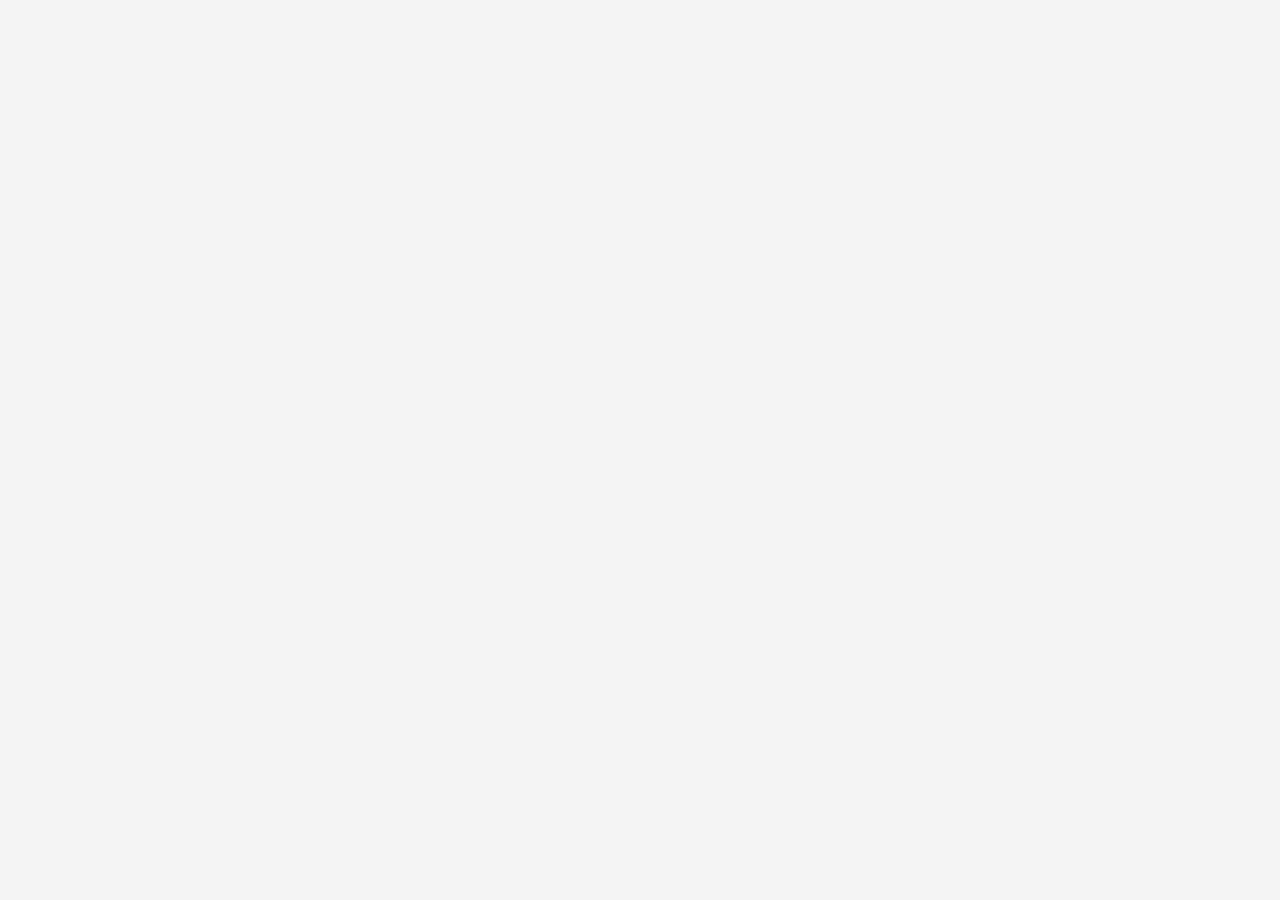
==== src/templates/index.html @ 10f1a4db "Criação do Projeto" ====
<!DOCTYPE html>
<html lang="en">
<head>
    <meta charset="UTF-8">
    <meta name="viewport" content="width=device-width, initial-scale=1.0">
    <title>Hotel</title>
    <link rel="stylesheet" href="https://cdn.jsdelivr.net/npm/bootstrap@4.0.0/dist/css/bootstrap.min.css" integrity="sha384-Gn5384xqQ1aoWXA+058RXPxPg6fy4IWvTNh0E263XmFcJlSAwiGgFAW/dAiS6JXm" crossorigin="anonymous">
    <style>
        body {
            font-family: Arial, sans-serif;
            margin: 0;
            padding: 0;
            background-color: #f4f4f4;
            text-align: center;
            overflow: hidden;
            position: relative;
        }
        .container {
            max-width: 800px;
            margin: 0 auto;
            padding: 20px;
            position: relative;
            z-index: 2;
            background-color: rgba(249, 234, 209, 0.5); /* Fundo cinza com opacidade */
            border-radius: 15px; /* Borda arredondada */
        }

        h1 {
            color: #4f2502;
            font-size: 3em;
            font-family:'Gill Sans', 'Gill Sans MT', Calibri, 'Trebuchet MS', sans-serif;
        }
        p {
            color: #000000;
            font-size: 1.1em;
        }
        a {
            color: #007bff;
            text-decoration: none;
        }
        a:hover {
            text-decoration: underline;
        }

        .image-container {
            position: absolute;
            top: 0;
            left: 0;
            width: 100%;
            height: 100vh;
            display: flex;
            overflow: hidden;
            background-image: url('https://5.imimg.com/data5/SELLER/Default/2023/1/MT/HB/HZ/3028275/facade02-view01.jpg');
            background-size: cover;
            background-position: center;
            transition: opacity 1s ease-in-out;
        }

        .image-part {
            width: 50%;
            height: 100%;
            background-image: url('https://5.imimg.com/data5/SELLER/Default/2023/1/MT/HB/HZ/3028275/facade02-view01.jpg');
            background-size: 200% 100%; 
            transition: transform 1s ease-in-out;
        }

        .image-part.left {
            background-position: left center; 
            transform: translateX(0);
        }

        .image-part.right {
            background-position: right center;
            transform: translateX(0);
        }

        .image-container.open .image-part.left {
            transform: translateX(-100%);
        }

        .image-container.open .image-part.right {
            transform: translateX(100%);
        }

        .image-container.open {
            opacity: 0.5;
        }

        .text-container {
            display: none; /* Inicialmente o texto está oculto */
            z-index: 2;
            position: relative;
            height: 100vh;
        }

        .text-container.show {
            display: flex; /* Quando ativada, é flex para centralizar no centro  do ecrã */
            justify-content: center;
            align-items: center;
        }

        .img-fluid{
            width: 190px;
        }

        .btn-brown {
        background-color: #6f4f28; /* Cor castanha */
        border-color: #6f4f28; /* Cor da borda igual à cor do fundo */
        color: #fff; /* Cor do texto */
    }

    .btn-brown:hover {
        background-color: #5e3a1b; /* Cor mais escura para o hover */
        border-color: #5e3a1b; /* Cor da borda no hover */
    }
    </style>

    <script>
        function showText() {
            // Primeiro, abrimos a imagem após 2 segundos
            setTimeout(() => {
                document.querySelector('.image-container').classList.add('open');
                // Após 1 segundo da imagem aberta (ou seja, 3 segundos no total), o texto aparece
                setTimeout(() => {
                    document.querySelector('.text-container').classList.add('show');
                }, 1000); // 1000ms (1 segundo) após a abertura da imagem
            }, 2000); // A imagem abre após 2000ms (2 segundos)
        }
    </script>
    <script src="https://code.jquery.com/jquery-3.2.1.slim.min.js" integrity="sha384-KJ3o2DKtIkvYIK3UENzmM7KCkRr/rE9/Qpg6aAZGJwFDMVNA/GpGFF93hXpG5KkN" crossorigin="anonymous"></script>
    <script src="https://cdn.jsdelivr.net/npm/popper.js@1.12.9/dist/umd/popper.min.js" integrity="sha384-ApNbgh9B+Y1QKtv3Rn7W3mgPxhU9K/ScQsAP7Hfe/JQGiRRSQQxSfFWpi1MquVdAyjUar5+76PVCmYl" crossorigin="anonymous"></script>
    <script src="https://cdn.jsdelivr.net/npm/bootstrap@4.0.0/dist/js/bootstrap.min.js" integrity="sha384-JZR6Spejh4U02d8jOt6vLEHfe/JQGiRRSQQxSfFWpi1MquVdAyjUar5+76PVCmYl" crossorigin="anonymous"></script>
</head>
<body onload="showText()">
    <div class="image-container">
        <div class="image-part left"></div>
        <div class="image-part right"></div>
    </div>
    <div class="text-container">
        <div class="container">
            
            <img src="{{ url_for('static', filename='image/saudadeHotel.png') }}" alt="Hotel Saudade" class="img-fluid">

            <h1>Hotel Saudade</h1>
            <p> Área de Funcionários ** Gestão do Hotel </p>
            <button type="button" class="btn btn-brown" data-toggle="button" aria-pressed="false" autocomplete="off" style="font-size: 1.2rem;">
                Início
              </button>
        </div>
    </div>
    
</body>
</html>
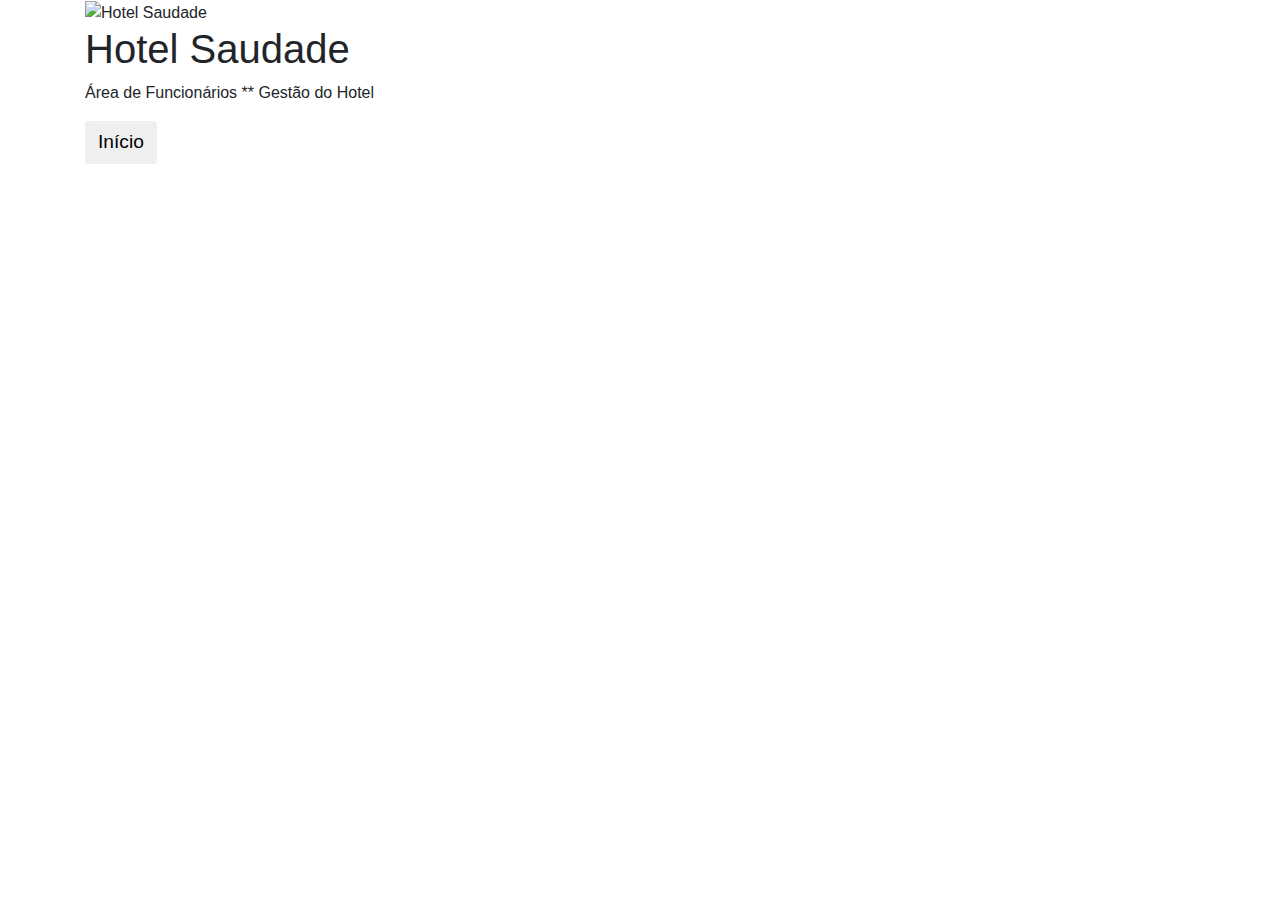
==== commit d0dea5c7: "AbrirDia" ====
--- a/src/templates/index.html
+++ b/src/templates/index.html
@@ -5,116 +5,26 @@
     <meta name="viewport" content="width=device-width, initial-scale=1.0">
     <title>Hotel</title>
     <link rel="stylesheet" href="https://cdn.jsdelivr.net/npm/bootstrap@4.0.0/dist/css/bootstrap.min.css" integrity="sha384-Gn5384xqQ1aoWXA+058RXPxPg6fy4IWvTNh0E263XmFcJlSAwiGgFAW/dAiS6JXm" crossorigin="anonymous">
-    <style>
-        body {
-            font-family: Arial, sans-serif;
-            margin: 0;
-            padding: 0;
-            background-color: #f4f4f4;
-            text-align: center;
-            overflow: hidden;
-            position: relative;
-        }
-        .container {
-            max-width: 800px;
-            margin: 0 auto;
-            padding: 20px;
-            position: relative;
-            z-index: 2;
-            background-color: rgba(249, 234, 209, 0.5); /* Fundo cinza com opacidade */
-            border-radius: 15px; /* Borda arredondada */
-        }
-
-        h1 {
-            color: #4f2502;
-            font-size: 3em;
-            font-family:'Gill Sans', 'Gill Sans MT', Calibri, 'Trebuchet MS', sans-serif;
-        }
-        p {
-            color: #000000;
-            font-size: 1.1em;
-        }
-        a {
-            color: #007bff;
-            text-decoration: none;
-        }
-        a:hover {
-            text-decoration: underline;
-        }
-
-        .image-container {
-            position: absolute;
-            top: 0;
-            left: 0;
-            width: 100%;
-            height: 100vh;
-            display: flex;
-            overflow: hidden;
-            background-image: url('https://5.imimg.com/data5/SELLER/Default/2023/1/MT/HB/HZ/3028275/facade02-view01.jpg');
-            background-size: cover;
-            background-position: center;
-            transition: opacity 1s ease-in-out;
-        }
-
-        .image-part {
-            width: 50%;
-            height: 100%;
-            background-image: url('https://5.imimg.com/data5/SELLER/Default/2023/1/MT/HB/HZ/3028275/facade02-view01.jpg');
-            background-size: 200% 100%; 
-            transition: transform 1s ease-in-out;
-        }
-
-        .image-part.left {
-            background-position: left center; 
-            transform: translateX(0);
-        }
-
-        .image-part.right {
-            background-position: right center;
-            transform: translateX(0);
-        }
-
-        .image-container.open .image-part.left {
-            transform: translateX(-100%);
-        }
-
-        .image-container.open .image-part.right {
-            transform: translateX(100%);
-        }
-
-        .image-container.open {
-            opacity: 0.5;
-        }
-
-        .text-container {
-            display: none; /* Inicialmente o texto está oculto */
-            z-index: 2;
-            position: relative;
-            height: 100vh;
-        }
-
-        .text-container.show {
-            display: flex; /* Quando ativada, é flex para centralizar no centro  do ecrã */
-            justify-content: center;
-            align-items: center;
-        }
-
-        .img-fluid{
-            width: 190px;
-        }
-
-        .btn-brown {
-        background-color: #6f4f28; /* Cor castanha */
-        border-color: #6f4f28; /* Cor da borda igual à cor do fundo */
-        color: #fff; /* Cor do texto */
-    }
-
-    .btn-brown:hover {
-        background-color: #5e3a1b; /* Cor mais escura para o hover */
-        border-color: #5e3a1b; /* Cor da borda no hover */
-    }
-    </style>
-
+    <link rel="stylesheet" href="/static/css/styles.css">
+</head>
+<body onload="showText()">
+    <div class="image-container">
+        <div class="image-part left"></div>
+        <div class="image-part right"></div>
+    </div>
+    <div class="text-container">
+        <div class="container">
+            <img src="{{ url_for('static', filename='image/saudadeHotel.png') }}" alt="Hotel Saudade" class="img-fluid" id="imageLogo">
+
+            <h1 id="TextInitialHeading">Hotel Saudade</h1>
+            <p id="TextInitialParagraph">Área de Funcionários ** Gestão do Hotel</p>
+            <button id="ButtonsBtn" type="button" class="btn btn-brown" data-toggle="button" aria-pressed="false" autocomplete="off" style="font-size: 1.2rem;" onclick="showButtons()">
+                Início
+            </button>
+            <div id="newButtonsContainer" class="mt-3"></div>
+        </div>
+    </div>
+    <div id="popupContainer"></div>
     <script>
         function showText() {
             // Primeiro, abrimos a imagem após 2 segundos
@@ -126,28 +36,227 @@
                 }, 1000); // 1000ms (1 segundo) após a abertura da imagem
             }, 2000); // A imagem abre após 2000ms (2 segundos)
         }
+
+        function showButtons() {
+            const heading = document.getElementById('TextInitialHeading');  
+            const paragraph = document.getElementById('TextInitialParagraph');
+            const image = document.getElementById('imageLogo');
+            const btn = document.getElementById('ButtonsBtn');
+            
+            heading.style.display = 'none';
+            paragraph.style.display = 'none';
+            image.style.display = 'none';
+            btn.style.display = 'none';
+            
+            const buttonContainer = document.getElementById('newButtonsContainer');
+
+            const buttonsHTML = `
+                <button id="AbrirDia" class="btn btn-primary">Abrir Dia</button>
+                <button class="btn btn-primary">Listar Quartos</button>
+                <button class="btn btn-primary">Área de Reservas</button>
+                <button class="btn btn-primary">Análise de Contas</button>
+                <button class="btn btn-primary">Fechar Dia</button>
+                <button class="btn btn-primary">Alterações</button>
+                <button class="btn btn-primary">Informações do Hotel</button>
+            `;
+            
+            buttonContainer.innerHTML = buttonsHTML;
+
+            document.getElementById('AbrirDia').addEventListener('click', function() {
+                // Esconder todos os botões ao clicar em "Abrir Dia"
+                buttonContainer.innerHTML = '';
+                
+                // Faz a chamada para buscar as reservas do dia
+                fetch('/api/reservas-dia')
+                .then(response => response.json())
+                .then(data => {
+                    displayReservations(data);
+                })
+                .catch(error => {
+                    console.error('Erro ao buscar as reservas:', error);
+                });
+            });
+        }
+
+        function displayReservations(reservations) {
+    const buttonContainer = document.getElementById('newButtonsContainer');
+    const container = document.querySelector('.container'); // Seleciona o container
+
+    // Gera a tabela de reservas com cabeçalhos
+    let reservationsHTML = `
+      <h2 style="color: #693c01; font-weight: bold;">Reservas</h2>
+        <div class="reservations-container">
+            <table class="reservations-table">
+                <thead>
+                    <tr>
+                        <th>Quarto</th>
+                        <th>ID da Reserva</th>
+                        <th>Nome do Cliente</th>
+                        <th>Tipo de Quarto</th>
+                        <th>Número de Pessoas</th>
+                        <th>Número de Camas</th>
+                        <th>Check-In</th>
+                        <th>Check-Out</th>
+                    </tr>
+                </thead>
+                <tbody>
+    `;
+    
+    // Preenche as linhas da tabela com os dados de reserva
+    reservations.forEach(reservation => {
+        const checkInEmoji = reservation[6] ? '✅' : '❌'; // Ajuste o índice conforme a posição do Check-In
+
+        reservationsHTML += `
+             <tr data-reservation='${JSON.stringify(reservation)}'>
+                <td style="color: #6f4f28; font-weight: bold;">${reservation[0]}</td>
+                <td>${reservation[1]}</td>
+                <td>${reservation[2]}</td>
+                <td>${reservation[3]}</td>
+                <td>${reservation[4]}</td>
+                <td>${reservation[5]}</td>
+                <td>${checkInEmoji}</td> 
+                <td>${checkInEmoji}</td> 
+                
+            </tr>
+        `;
+    });
+    
+    reservationsHTML += `
+                </tbody>
+            </table>
+             
+        </div>
+        <button id="menuButton" class="menuButton">Menu</button>
+    `;
+
+    // Adiciona o conteúdo das reservasao container
+    buttonContainer.innerHTML = reservationsHTML;
+
+    // Adiciona a classe expanded ao container
+    container.classList.add('expanded');
+
+    document.querySelectorAll('.reservations-table tbody tr').forEach(row => {
+    row.addEventListener('click', () => {
+        const reservaId = row.cells[1].textContent; // id da reserva (índice 1)
+        console.log("ID da Reserva: ", reservaId);
+
+        // Faz a requisição ao endpoint Flask enviando o ID da reserva
+        fetch(`/api/reserva/${reservaId}`)
+            .then(response => {
+                if (!response.ok) {
+                    throw new Error('Reserva não encontrada');
+                }
+                return response.json();
+            })
+            .then(reserva => {
+                console.log("Dados da Reserva: ", reserva); // Verifica os dados recebidos
+                showReservationDetails(reserva); 
+            })
+            .catch(error => {
+                console.error('Erro ao buscar detalhes da reserva:', error);
+                alert('Erro ao buscar detalhes da reserva');
+            });
+    });
+});
+}
+
+function showReservationDetails(reserva) {
+    
+    function formatDate(dateString) {
+        const date = new Date(dateString); // Cria um objeto Date
+        return date.toDateString(); // Retorna a data no formato "dia da semana, dia mes ano"
+    }
+
+    const checkInFormatted = formatDate(reserva[5]);
+    const checkOutFormatted = formatDate(reserva[6]);
+    
+    const hydromassageEmoji = reserva[16] ? '✅' : '❌'; 
+    const noiteRomanticaEmoji = reserva[17] ?'✅' : '❌';
+    const checkInFeitoEmoji = reserva[20] ? '✅' : '❌';
+    const checkOutFeitoEmoji = reserva[21] ? '✅' : '❌';
+    const ocupadoEmoji = reserva[24] ? '✅' : '❌';
+    const limpoEmoji = reserva[27] ? '✅' : '❌';
+    const canceladoEmoji = reserva[28] ? '✅' : '❌';
+
+    const reservationDateFormatted = formatDate(reserva[23]);
+
+let reservaDetailsHTML = `
+<div class="modal">
+    <div class="modal-content">
+        <span class="close-button">&times;</span>
+        <h2>Detalhes da Reserva</h2>
+        <div class="modal-columns" style="display: grid; grid-template-columns: repeat(2, 1fr); gap: 20px;">
+            <!-- Primeira Coluna -->
+            <div>
+                <!-- Informações do Cliente -->
+                <h3>Informações do Cliente</h3>
+                <p><strong>ID da Reserva: </strong> ${reserva[0]}</p>
+                <p><strong>Nome do Cliente: </strong> ${reserva[1]}</p>
+                <p><strong>NIF: </strong> ${reserva[2]}</p>
+                <p><strong>Email: </strong> ${reserva[29]}</p>
+
+                <!-- Informações da Reserva -->
+                <h3>Detalhes da Reserva</h3>
+                <p><strong>Preço Total: </strong> €${reserva[3]}</p>
+                <p><strong>Número de Noites: </strong> ${reserva[4]}</p>
+                <p><strong>Check-in: </strong> ${checkInFormatted}</p>
+                <p><strong>Check-out: </strong> ${checkOutFormatted}</p>
+                <p><strong>Tipo de Quarto: </strong> ${reserva[8]}</p>
+                <p><strong>Preço Por Noite: </strong> €${reserva[15]}</p>
+                 <p><strong>Data em que foi feita a Reserva: </strong> ${reservationDateFormatted}</p>
+            </div>
+
+            <!-- Segunda Coluna -->
+            <div>
+                <!-- Detalhes Adicionais -->
+                <h3>Informações Adicionais</h3>
+                <p><strong>Número de Pessoas: </strong> ${reserva[7]}</p>
+                <p><strong>Número de Adultos: </strong> ${reserva[9]}</p>
+                <p><strong>Número de Crianças: </strong> ${reserva[10]}</p>
+                <p><strong>Preço Crianças: </strong> ${reserva[11]}</p>
+                <p><strong>Número de Animais: </strong> ${reserva[13]}</p>
+                <p><strong>Preço dos Animais: </strong> ${reserva[14]}</p>
+                <p><strong>Hidromassagem: </strong> ${hydromassageEmoji}</p>
+                <p><strong>Noite Romântica: </strong> ${noiteRomanticaEmoji}</p>
+               
+                <!-- Status da Reserva -->
+                <h3>Status da Reserva</h3>
+                <p><strong>Check In Feito: </strong> ${checkInFeitoEmoji}</p>
+                <p><strong>Check Out Feito: </strong> ${checkOutFeitoEmoji}</p>
+                <p><strong>Cancelado: </strong> ${reserva[28]}</p>
+                <p><strong>Ocupado: </strong> ${ocupadoEmoji}</p>
+                <p><strong>Limpo: </strong> ${limpoEmoji}</p>
+            </div>
+
+        </div>
+    </div>
+</div>
+`;
+
+
+    document.getElementById('popupContainer').innerHTML = reservaDetailsHTML;
+
+    // Mostrar o modal
+    const modal = document.querySelector('.modal');
+    modal.style.display = 'flex'; // Usar flex para centralizar
+
+    document.querySelector('.close-button').addEventListener('click', function() {
+        modal.style.display = 'none'; // Esconder o modal ao clicar
+    });
+
+    //fechar o modal se se clicar fora deste
+    window.addEventListener('click', function(event) {
+        if (event.target === modal) {
+            modal.style.display = 'none';
+        }
+    });
+}
+
+
     </script>
     <script src="https://code.jquery.com/jquery-3.2.1.slim.min.js" integrity="sha384-KJ3o2DKtIkvYIK3UENzmM7KCkRr/rE9/Qpg6aAZGJwFDMVNA/GpGFF93hXpG5KkN" crossorigin="anonymous"></script>
     <script src="https://cdn.jsdelivr.net/npm/popper.js@1.12.9/dist/umd/popper.min.js" integrity="sha384-ApNbgh9B+Y1QKtv3Rn7W3mgPxhU9K/ScQsAP7Hfe/JQGiRRSQQxSfFWpi1MquVdAyjUar5+76PVCmYl" crossorigin="anonymous"></script>
     <script src="https://cdn.jsdelivr.net/npm/bootstrap@4.0.0/dist/js/bootstrap.min.js" integrity="sha384-JZR6Spejh4U02d8jOt6vLEHfe/JQGiRRSQQxSfFWpi1MquVdAyjUar5+76PVCmYl" crossorigin="anonymous"></script>
-</head>
-<body onload="showText()">
-    <div class="image-container">
-        <div class="image-part left"></div>
-        <div class="image-part right"></div>
-    </div>
-    <div class="text-container">
-        <div class="container">
-            
-            <img src="{{ url_for('static', filename='image/saudadeHotel.png') }}" alt="Hotel Saudade" class="img-fluid">
-
-            <h1>Hotel Saudade</h1>
-            <p> Área de Funcionários ** Gestão do Hotel </p>
-            <button type="button" class="btn btn-brown" data-toggle="button" aria-pressed="false" autocomplete="off" style="font-size: 1.2rem;">
-                Início
-              </button>
-        </div>
-    </div>
-    
+
 </body>
 </html>
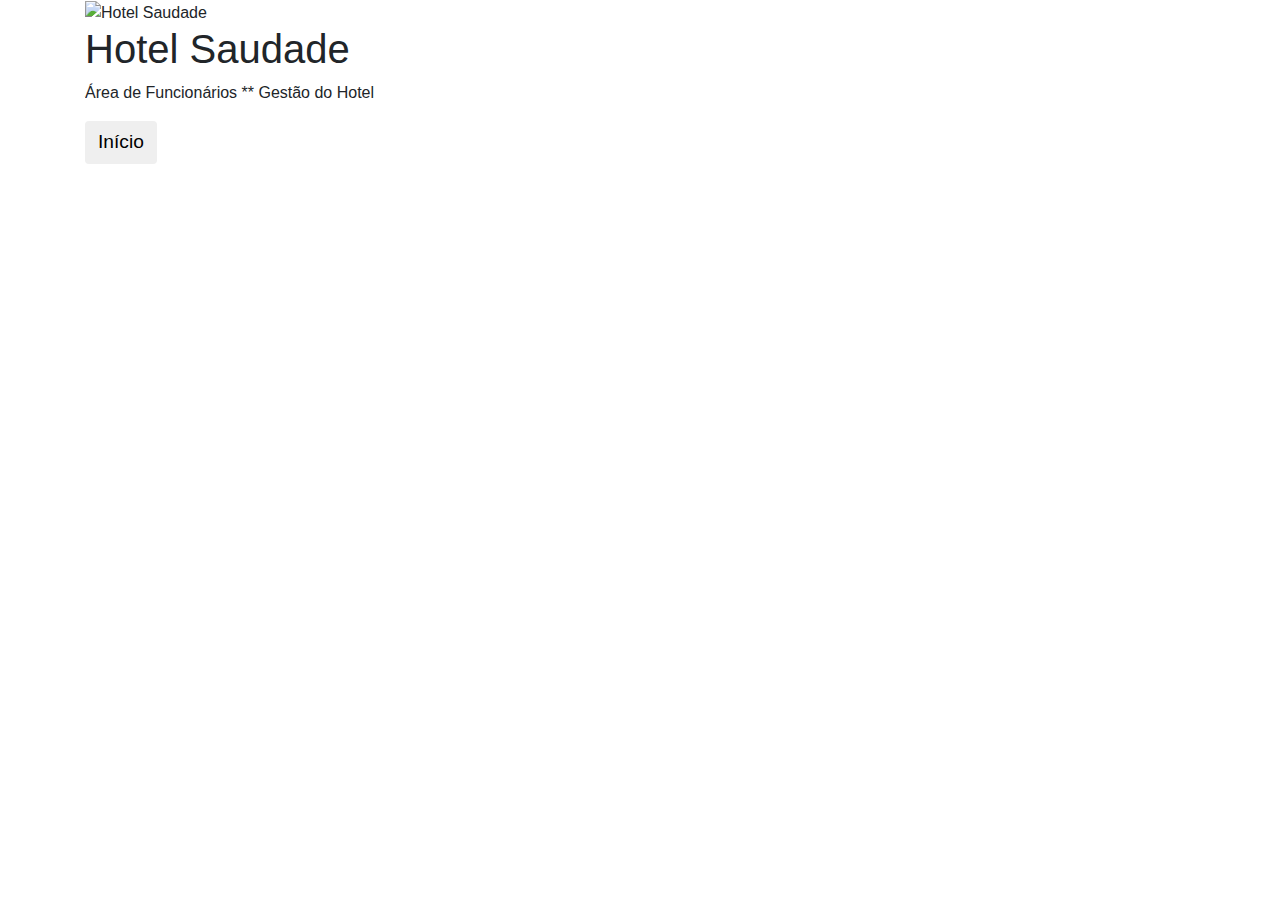
==== commit edc3c3b2: "checkIn e checkOut" ====
--- a/src/templates/index.html
+++ b/src/templates/index.html
@@ -1,89 +1,127 @@
 <!DOCTYPE html>
 <html lang="en">
-<head>
-    <meta charset="UTF-8">
-    <meta name="viewport" content="width=device-width, initial-scale=1.0">
+  <head>
+    <meta charset="UTF-8" />
+    <meta name="viewport" content="width=device-width, initial-scale=1.0" />
     <title>Hotel</title>
-    <link rel="stylesheet" href="https://cdn.jsdelivr.net/npm/bootstrap@4.0.0/dist/css/bootstrap.min.css" integrity="sha384-Gn5384xqQ1aoWXA+058RXPxPg6fy4IWvTNh0E263XmFcJlSAwiGgFAW/dAiS6JXm" crossorigin="anonymous">
-    <link rel="stylesheet" href="/static/css/styles.css">
-</head>
-<body onload="showText()">
+    <link
+      rel="stylesheet"
+      href="https://cdn.jsdelivr.net/npm/bootstrap@4.0.0/dist/css/bootstrap.min.css"
+      integrity="sha384-Gn5384xqQ1aoWXA+058RXPxPg6fy4IWvTNh0E263XmFcJlSAwiGgFAW/dAiS6JXm"
+      crossorigin="anonymous"
+    />
+    <link rel="stylesheet" href="/static/css/styles.css" />
+  </head>
+  <body onload="showText()">
     <div class="image-container">
-        <div class="image-part left"></div>
-        <div class="image-part right"></div>
+      <div class="image-part left"></div>
+      <div class="image-part right"></div>
     </div>
     <div class="text-container">
-        <div class="container">
-            <img src="{{ url_for('static', filename='image/saudadeHotel.png') }}" alt="Hotel Saudade" class="img-fluid" id="imageLogo">
-
-            <h1 id="TextInitialHeading">Hotel Saudade</h1>
-            <p id="TextInitialParagraph">Área de Funcionários ** Gestão do Hotel</p>
-            <button id="ButtonsBtn" type="button" class="btn btn-brown" data-toggle="button" aria-pressed="false" autocomplete="off" style="font-size: 1.2rem;" onclick="showButtons()">
-                Início
-            </button>
-            <div id="newButtonsContainer" class="mt-3"></div>
-        </div>
+      <div class="container">
+        <img
+          src="{{ url_for('static', filename='image/saudadeHotel.png') }}"
+          alt="Hotel Saudade"
+          class="img-fluid"
+          id="imageLogo"
+        />
+
+        <h1 id="TextInitialHeading">Hotel Saudade</h1>
+        <p id="TextInitialParagraph">Área de Funcionários ** Gestão do Hotel</p>
+        <button
+          id="ButtonsBtn"
+          type="button"
+          class="btn btn-brown"
+          data-toggle="button"
+          aria-pressed="false"
+          autocomplete="off"
+          style="font-size: 1.2rem"
+          onclick="showButtons()"
+        >
+          Início
+        </button>
+        <div id="newButtonsContainer" class="mt-3"></div>
+      </div>
     </div>
     <div id="popupContainer"></div>
     <script>
-        function showText() {
-            // Primeiro, abrimos a imagem após 2 segundos
-            setTimeout(() => {
-                document.querySelector('.image-container').classList.add('open');
-                // Após 1 segundo da imagem aberta (ou seja, 3 segundos no total), o texto aparece
-                setTimeout(() => {
-                    document.querySelector('.text-container').classList.add('show');
-                }, 1000); // 1000ms (1 segundo) após a abertura da imagem
-            }, 2000); // A imagem abre após 2000ms (2 segundos)
-        }
-
-        function showButtons() {
-            const heading = document.getElementById('TextInitialHeading');  
-            const paragraph = document.getElementById('TextInitialParagraph');
-            const image = document.getElementById('imageLogo');
-            const btn = document.getElementById('ButtonsBtn');
-            
-            heading.style.display = 'none';
-            paragraph.style.display = 'none';
-            image.style.display = 'none';
-            btn.style.display = 'none';
-            
-            const buttonContainer = document.getElementById('newButtonsContainer');
-
-            const buttonsHTML = `
+      function showText() {
+        // Primeiro, abrimos a imagem após 2 segundos
+        setTimeout(() => {
+          document.querySelector(".image-container").classList.add("open");
+          // Após 1 segundo da imagem aberta (ou seja, 3 segundos no total), o texto aparece
+          setTimeout(() => {
+            document.querySelector(".text-container").classList.add("show");
+          }, 1000); // 1000ms (1 segundo) após a abertura da imagem
+        }, 2000); // A imagem abre após 2000ms (2 segundos)
+      }
+
+      function showButtons() {
+        const heading = document.getElementById("TextInitialHeading");
+        const paragraph = document.getElementById("TextInitialParagraph");
+        const image = document.getElementById("imageLogo");
+        const btn = document.getElementById("ButtonsBtn");
+
+        heading.style.display = "none";
+        paragraph.style.display = "none";
+        image.style.display = "none";
+        btn.style.display = "none";
+
+        const buttonContainer = document.getElementById("newButtonsContainer");
+
+        //       // <button id="ListarQuartos" class="btn btn-primary">Listar Quartos</button>
+        const buttonsHTML = `
                 <button id="AbrirDia" class="btn btn-primary">Abrir Dia</button>
-                <button class="btn btn-primary">Listar Quartos</button>
-                <button class="btn btn-primary">Área de Reservas</button>
+                <button ID="AreaReservas" class="btn btn-primary">Área de Reservas</button>
                 <button class="btn btn-primary">Análise de Contas</button>
                 <button class="btn btn-primary">Fechar Dia</button>
                 <button class="btn btn-primary">Alterações</button>
                 <button class="btn btn-primary">Informações do Hotel</button>
             `;
-            
-            buttonContainer.innerHTML = buttonsHTML;
-
-            document.getElementById('AbrirDia').addEventListener('click', function() {
-                // Esconder todos os botões ao clicar em "Abrir Dia"
-                buttonContainer.innerHTML = '';
-                
-                // Faz a chamada para buscar as reservas do dia
-                fetch('/api/reservas-dia')
-                .then(response => response.json())
-                .then(data => {
-                    displayReservations(data);
-                })
-                .catch(error => {
-                    console.error('Erro ao buscar as reservas:', error);
-                });
-            });
-        }
-
-        function displayReservations(reservations) {
-    const buttonContainer = document.getElementById('newButtonsContainer');
-    const container = document.querySelector('.container'); // Seleciona o container
-
-    // Gera a tabela de reservas com cabeçalhos
-    let reservationsHTML = `
+
+        buttonContainer.innerHTML = buttonsHTML;
+
+        document
+          .getElementById("AreaReservas")
+          .addEventListener("click", function () {
+            window.location.href = "/reservas"; // Redireciona para a página desejada
+          });
+
+        document
+          .getElementById("AbrirDia")
+          .addEventListener("click", function () {
+            // Esconder todos os botões ao clicar em "Abrir Dia"
+            buttonContainer.innerHTML = "";
+
+            // Faz a chamada para buscar as reservas do dia
+            fetch("/api/reservas-dia")
+              .then((response) => response.json())
+              .then((data) => {
+                displayReservations(data);
+              })
+              .catch((error) => {
+                console.error("Erro ao buscar as reservas:", error);
+              });
+          });
+
+        // document.getElementById('ListarQuartos').addEventListener('click',function(){
+        //     fetch('/api/quartos')
+        //     .then(response => response.json())
+        //     .then(data => {
+        //         displayReservations(data);
+        //     })
+        //     .catch(error => {
+        //         console.error('Erro ao buscar as reservas:', error);
+        //     });
+        // }
+      }
+
+      function displayReservations(reservations) {
+        const buttonContainer = document.getElementById("newButtonsContainer");
+        const container = document.querySelector(".container"); // Seleciona o container
+
+        // Gera a tabela de reservas com cabeçalhos
+        let reservationsHTML = `
       <h2 style="color: #693c01; font-weight: bold;">Reservas</h2>
         <div class="reservations-container">
             <table class="reservations-table">
@@ -101,14 +139,16 @@
                 </thead>
                 <tbody>
     `;
-    
-    // Preenche as linhas da tabela com os dados de reserva
-    reservations.forEach(reservation => {
-        const checkInEmoji = reservation[6] ? '✅' : '❌'; // Ajuste o índice conforme a posição do Check-In
-
-        reservationsHTML += `
+
+        // Preenche as linhas da tabela com os dados de reserva
+        reservations.forEach((reservation) => {
+          const checkInEmoji = reservation[6] ? "✅" : "❌"; // Ajuste o índice conforme a posição do Check-In
+
+          reservationsHTML += `
              <tr data-reservation='${JSON.stringify(reservation)}'>
-                <td style="color: #6f4f28; font-weight: bold;">${reservation[0]}</td>
+                <td style="color: #6f4f28; font-weight: bold;">${
+                  reservation[0]
+                }</td>
                 <td>${reservation[1]}</td>
                 <td>${reservation[2]}</td>
                 <td>${reservation[3]}</td>
@@ -119,68 +159,69 @@
                 
             </tr>
         `;
-    });
-    
-    reservationsHTML += `
+        });
+
+        reservationsHTML += `
                 </tbody>
             </table>
              
         </div>
-        <button id="menuButton" class="menuButton">Menu</button>
-    `;
-
-    // Adiciona o conteúdo das reservasao container
-    buttonContainer.innerHTML = reservationsHTML;
-
-    // Adiciona a classe expanded ao container
-    container.classList.add('expanded');
-
-    document.querySelectorAll('.reservations-table tbody tr').forEach(row => {
-    row.addEventListener('click', () => {
-        const reservaId = row.cells[1].textContent; // id da reserva (índice 1)
-        console.log("ID da Reserva: ", reservaId);
-
-        // Faz a requisição ao endpoint Flask enviando o ID da reserva
-        fetch(`/api/reserva/${reservaId}`)
-            .then(response => {
-                if (!response.ok) {
-                    throw new Error('Reserva não encontrada');
-                }
-                return response.json();
-            })
-            .then(reserva => {
-                console.log("Dados da Reserva: ", reserva); // Verifica os dados recebidos
-                showReservationDetails(reserva); 
-            })
-            .catch(error => {
-                console.error('Erro ao buscar detalhes da reserva:', error);
-                alert('Erro ao buscar detalhes da reserva');
+        <button id="menuButton" class="menuButton" onclick="showButtons()">Menu</button>
+        `;
+
+        // Adiciona o conteúdo das reservasao container
+        buttonContainer.innerHTML = reservationsHTML;
+
+        // Adiciona a classe expanded ao container
+        container.classList.add("expanded");
+
+        document
+          .querySelectorAll(".reservations-table tbody tr")
+          .forEach((row) => {
+            row.addEventListener("click", () => {
+              const reservaId = row.cells[1].textContent; // id da reserva (índice 1)
+              console.log("ID da Reserva: ", reservaId);
+
+              // Faz a requisição ao endpoint Flask enviando o ID da reserva
+              fetch(`/api/reserva/${reservaId}`)
+                .then((response) => {
+                  if (!response.ok) {
+                    throw new Error("Reserva não encontrada");
+                  }
+                  return response.json();
+                })
+                .then((reserva) => {
+                  console.log("Dados da Reserva: ", reserva); // Verifica os dados recebidos
+                  showReservationDetails(reserva);
+                })
+                .catch((error) => {
+                  console.error("Erro ao buscar detalhes da reserva:", error);
+                  alert("Erro ao buscar detalhes da reserva");
+                });
             });
-    });
-});
-}
-
-function showReservationDetails(reserva) {
-    
-    function formatDate(dateString) {
-        const date = new Date(dateString); // Cria um objeto Date
-        return date.toDateString(); // Retorna a data no formato "dia da semana, dia mes ano"
-    }
-
-    const checkInFormatted = formatDate(reserva[5]);
-    const checkOutFormatted = formatDate(reserva[6]);
-    
-    const hydromassageEmoji = reserva[16] ? '✅' : '❌'; 
-    const noiteRomanticaEmoji = reserva[17] ?'✅' : '❌';
-    const checkInFeitoEmoji = reserva[20] ? '✅' : '❌';
-    const checkOutFeitoEmoji = reserva[21] ? '✅' : '❌';
-    const ocupadoEmoji = reserva[24] ? '✅' : '❌';
-    const limpoEmoji = reserva[27] ? '✅' : '❌';
-    const canceladoEmoji = reserva[28] ? '✅' : '❌';
-
-    const reservationDateFormatted = formatDate(reserva[23]);
-
-let reservaDetailsHTML = `
+          });
+      }
+
+      function showReservationDetails(reserva) {
+        function formatDate(dateString) {
+          const date = new Date(dateString); // Cria um objeto Date
+          return date.toDateString(); // Retorna a data no formato "dia da semana, dia mes ano"
+        }
+
+        const checkInFormatted = formatDate(reserva[5]);
+        const checkOutFormatted = formatDate(reserva[6]);
+
+        const hydromassageEmoji = reserva[16] ? "✅" : "❌";
+        const noiteRomanticaEmoji = reserva[17] ? "✅" : "❌";
+        const checkInFeitoEmoji = reserva[20] ? "✅" : "❌";
+        const checkOutFeitoEmoji = reserva[21] ? "✅" : "❌";
+        const ocupadoEmoji = reserva[24] ? "✅" : "❌";
+        const limpoEmoji = reserva[27] ? "✅" : "❌";
+        const canceladoEmoji = reserva[28] ? "✅" : "❌";
+
+        const reservationDateFormatted = formatDate(reserva[23]);
+
+        let reservaDetailsHTML = `
 <div class="modal">
     <div class="modal-content">
         <span class="close-button">&times;</span>
@@ -233,30 +274,41 @@
 </div>
 `;
 
-
-    document.getElementById('popupContainer').innerHTML = reservaDetailsHTML;
-
-    // Mostrar o modal
-    const modal = document.querySelector('.modal');
-    modal.style.display = 'flex'; // Usar flex para centralizar
-
-    document.querySelector('.close-button').addEventListener('click', function() {
-        modal.style.display = 'none'; // Esconder o modal ao clicar
-    });
-
-    //fechar o modal se se clicar fora deste
-    window.addEventListener('click', function(event) {
-        if (event.target === modal) {
-            modal.style.display = 'none';
-        }
-    });
-}
-
-
+        document.getElementById("popupContainer").innerHTML =
+          reservaDetailsHTML;
+
+        // Mostrar o modal
+        const modal = document.querySelector(".modal");
+        modal.style.display = "flex"; // Usar flex para centralizar
+
+        document
+          .querySelector(".close-button")
+          .addEventListener("click", function () {
+            modal.style.display = "none"; // Esconder o modal ao clicar
+          });
+
+        //fechar o modal se se clicar fora deste
+        window.addEventListener("click", function (event) {
+          if (event.target === modal) {
+            modal.style.display = "none";
+          }
+        });
+      }
     </script>
-    <script src="https://code.jquery.com/jquery-3.2.1.slim.min.js" integrity="sha384-KJ3o2DKtIkvYIK3UENzmM7KCkRr/rE9/Qpg6aAZGJwFDMVNA/GpGFF93hXpG5KkN" crossorigin="anonymous"></script>
-    <script src="https://cdn.jsdelivr.net/npm/popper.js@1.12.9/dist/umd/popper.min.js" integrity="sha384-ApNbgh9B+Y1QKtv3Rn7W3mgPxhU9K/ScQsAP7Hfe/JQGiRRSQQxSfFWpi1MquVdAyjUar5+76PVCmYl" crossorigin="anonymous"></script>
-    <script src="https://cdn.jsdelivr.net/npm/bootstrap@4.0.0/dist/js/bootstrap.min.js" integrity="sha384-JZR6Spejh4U02d8jOt6vLEHfe/JQGiRRSQQxSfFWpi1MquVdAyjUar5+76PVCmYl" crossorigin="anonymous"></script>
-
-</body>
+    <script
+      src="https://code.jquery.com/jquery-3.2.1.slim.min.js"
+      integrity="sha384-KJ3o2DKtIkvYIK3UENzmM7KCkRr/rE9/Qpg6aAZGJwFDMVNA/GpGFF93hXpG5KkN"
+      crossorigin="anonymous"
+    ></script>
+    <script
+      src="https://cdn.jsdelivr.net/npm/popper.js@1.12.9/dist/umd/popper.min.js"
+      integrity="sha384-ApNbgh9B+Y1QKtv3Rn7W3mgPxhU9K/ScQsAP7Hfe/JQGiRRSQQxSfFWpi1MquVdAyjUar5+76PVCmYl"
+      crossorigin="anonymous"
+    ></script>
+    <script
+      src="https://cdn.jsdelivr.net/npm/bootstrap@4.0.0/dist/js/bootstrap.min.js"
+      integrity="sha384-JZR6Spejh4U02d8jOt6vLEHfe/JQGiRRSQQxSfFWpi1MquVdAyjUar5+76PVCmYl"
+      crossorigin="anonymous"
+    ></script>
+  </body>
 </html>
